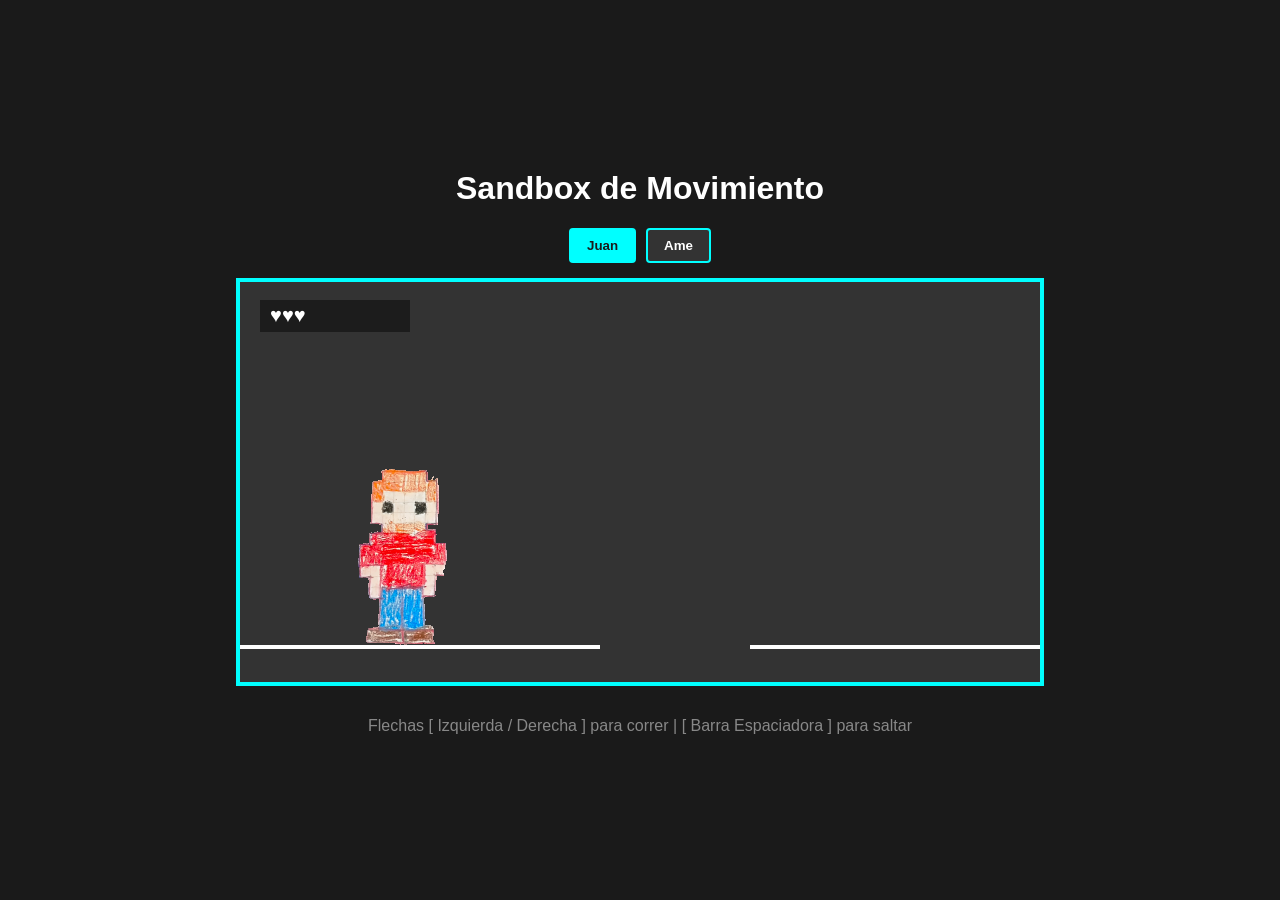
==== index.html @ 15c004db "personajes: idle, correr y salto" ====
<!DOCTYPE html>
<html lang="es">
<head>
    <meta charset="UTF-8">
    <meta name="viewport" content="width=device-width, initial-scale=1.0">
    <title>Sandbox - Salto y Modulos</title>
    <link rel="stylesheet" href="style.css">
</head>
<body>
    <h1>Sandbox de Movimiento</h1>
    
    <div class="selector-container">
        <button id="btnPersonaje1" class="btn-personaje activo" onclick="seleccionarPersonaje('personaje1')">Juan</button>
        <button id="btnPersonaje2" class="btn-personaje" onclick="seleccionarPersonaje('personaje2')">Ame</button>
    </div>

    <canvas id="gameCanvas" width="800" height="400"></canvas>
    
    <div class="controles">
        <p>Flechas [ Izquierda / Derecha ] para correr | [ Barra Espaciadora ] para saltar</p>
    </div>

    <!-- Cargamos los módulos en orden lógico -->
    <script src="personajes.js"></script>
    <script src="controles.js"></script>
    <script src="motor.js"></script>
</body>
</html>
---- style.css ----
body {
    margin: 0; 
    padding: 0; 
    background-color: #1a1a1a;
    display: flex; 
    justify-content: center; 
    align-items: center;
    height: 100vh; 
    color: #ffffff; 
    font-family: Arial, sans-serif;
    flex-direction: column;
}

.selector-container { 
    margin-bottom: 15px; 
    display: flex; 
    gap: 10px; 
}

.btn-personaje {
    background-color: #333; 
    color: #fff; 
    border: 2px solid #00ffff;
    padding: 8px 16px; 
    font-weight: bold; 
    cursor: pointer; 
    border-radius: 4px;
}

.btn-personaje.activo { 
    background-color: #00ffff; 
    color: #1a1a1a; 
}

canvas { 
    border: 4px solid #00ffff; 
    background-color: #333333; 
}

.controles { 
    margin-top: 15px; 
    color: #888; 
    text-align: center; 
}
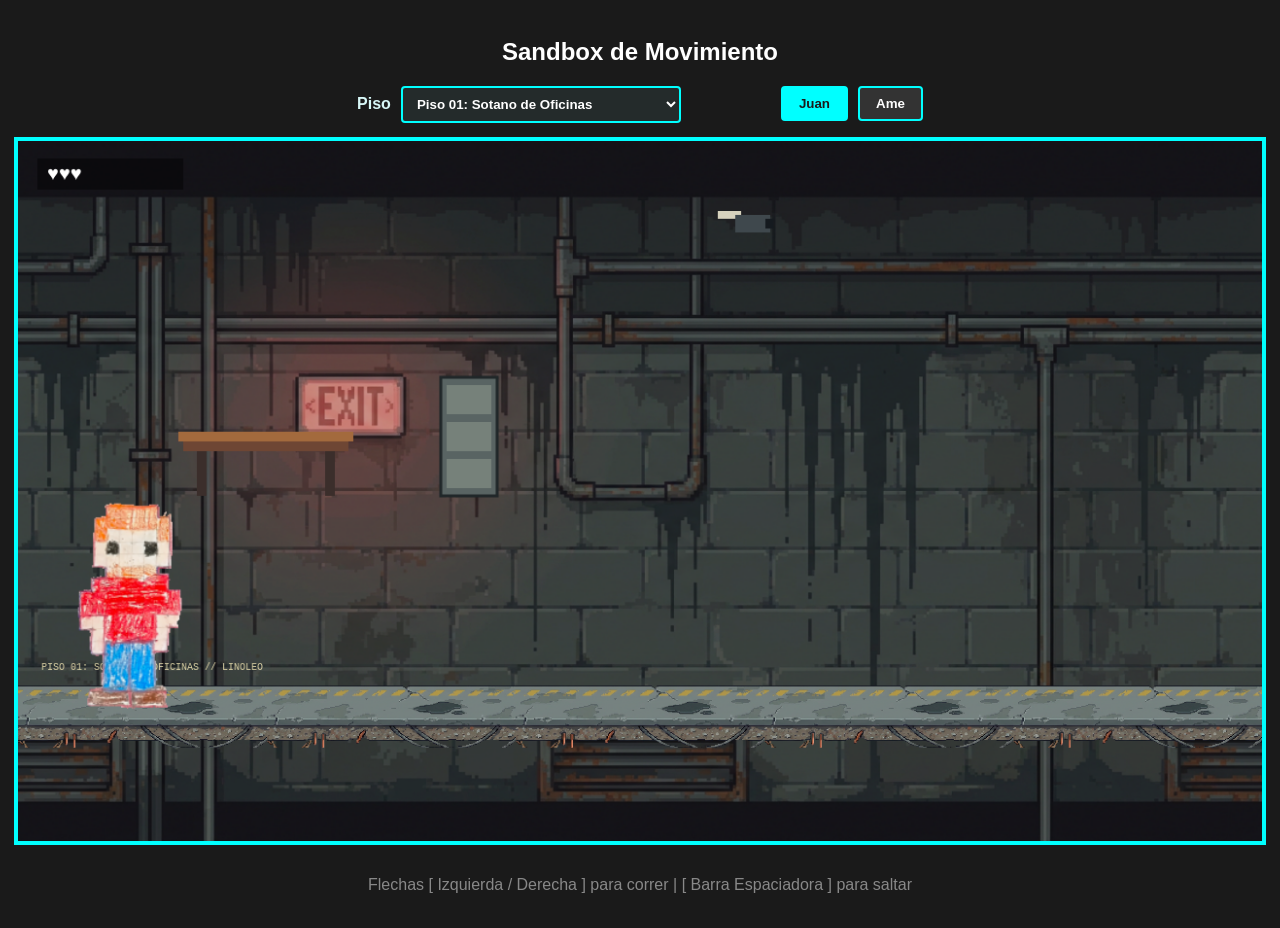
==== commit 449ca322: "ajustes nuevos pisos" ====
--- a/index.html
+++ b/index.html
@@ -7,14 +7,23 @@
     <link rel="stylesheet" href="style.css">
 </head>
 <body>
-    <h1>Sandbox de Movimiento</h1>
+    <h2>Sandbox de Movimiento</h2>
+
+    <div class="options">
+        
+        <div class="selector-piso-container">
+            <label for="selectorPiso">Piso</label>
+            <select id="selectorPiso"></select>
+        </div>
+        
+        <div class="selector-container">
+            <button id="btnPersonaje1" class="btn-personaje activo" onclick="seleccionarPersonaje('personaje1')">Juan</button>
+            <button id="btnPersonaje2" class="btn-personaje" onclick="seleccionarPersonaje('personaje2')">Ame</button>
+        </div>
+        
+    </div>
     
-    <div class="selector-container">
-        <button id="btnPersonaje1" class="btn-personaje activo" onclick="seleccionarPersonaje('personaje1')">Juan</button>
-        <button id="btnPersonaje2" class="btn-personaje" onclick="seleccionarPersonaje('personaje2')">Ame</button>
-    </div>
-
-    <canvas id="gameCanvas" width="800" height="400"></canvas>
+    <canvas id="gameCanvas" width="1280" height="720"></canvas>
     
     <div class="controles">
         <p>Flechas [ Izquierda / Derecha ] para correr | [ Barra Espaciadora ] para saltar</p>
@@ -23,6 +32,8 @@
     <!-- Cargamos los módulos en orden lógico -->
     <script src="personajes.js"></script>
     <script src="controles.js"></script>
+    <script src="niveles.js"></script>
+    <script src="escenario.js"></script>
     <script src="motor.js"></script>
 </body>
 </html>
--- a/style.css
+++ b/style.css
@@ -1,20 +1,48 @@
 body {
     margin: 0; 
-    padding: 0; 
+    padding: 18px; 
     background-color: #1a1a1a;
     display: flex; 
     justify-content: center; 
     align-items: center;
-    height: 100vh; 
+    min-height: 100vh; 
     color: #ffffff; 
     font-family: Arial, sans-serif;
     flex-direction: column;
+    box-sizing: border-box;
+}
+
+.options{
+    display: flex;
+    justify-content: center;
+    align-items: center;
+    gap: 100px;
 }
 
 .selector-container { 
     margin-bottom: 15px; 
     display: flex; 
     gap: 10px; 
+}
+
+.selector-piso-container {
+    margin-bottom: 14px;
+    display: flex;
+    align-items: center;
+    gap: 10px;
+    color: #d7f7f7;
+    font-weight: bold;
+}
+
+#selectorPiso {
+    min-width: 280px;
+    background-color: #242b2b;
+    color: #ffffff;
+    border: 2px solid #00ffff;
+    border-radius: 4px;
+    padding: 8px 10px;
+    font-weight: bold;
+    cursor: pointer;
 }
 
 .btn-personaje {
@@ -35,10 +63,15 @@
 canvas { 
     border: 4px solid #00ffff; 
     background-color: #333333; 
+    max-width: min(1280px, calc(100vw - 36px));
+    max-height: calc(100vh - 190px);
+    aspect-ratio: 16 / 9;
+    width: auto;
+    height: auto;
 }
 
 .controles { 
     margin-top: 15px; 
     color: #888; 
     text-align: center; 
-}+}
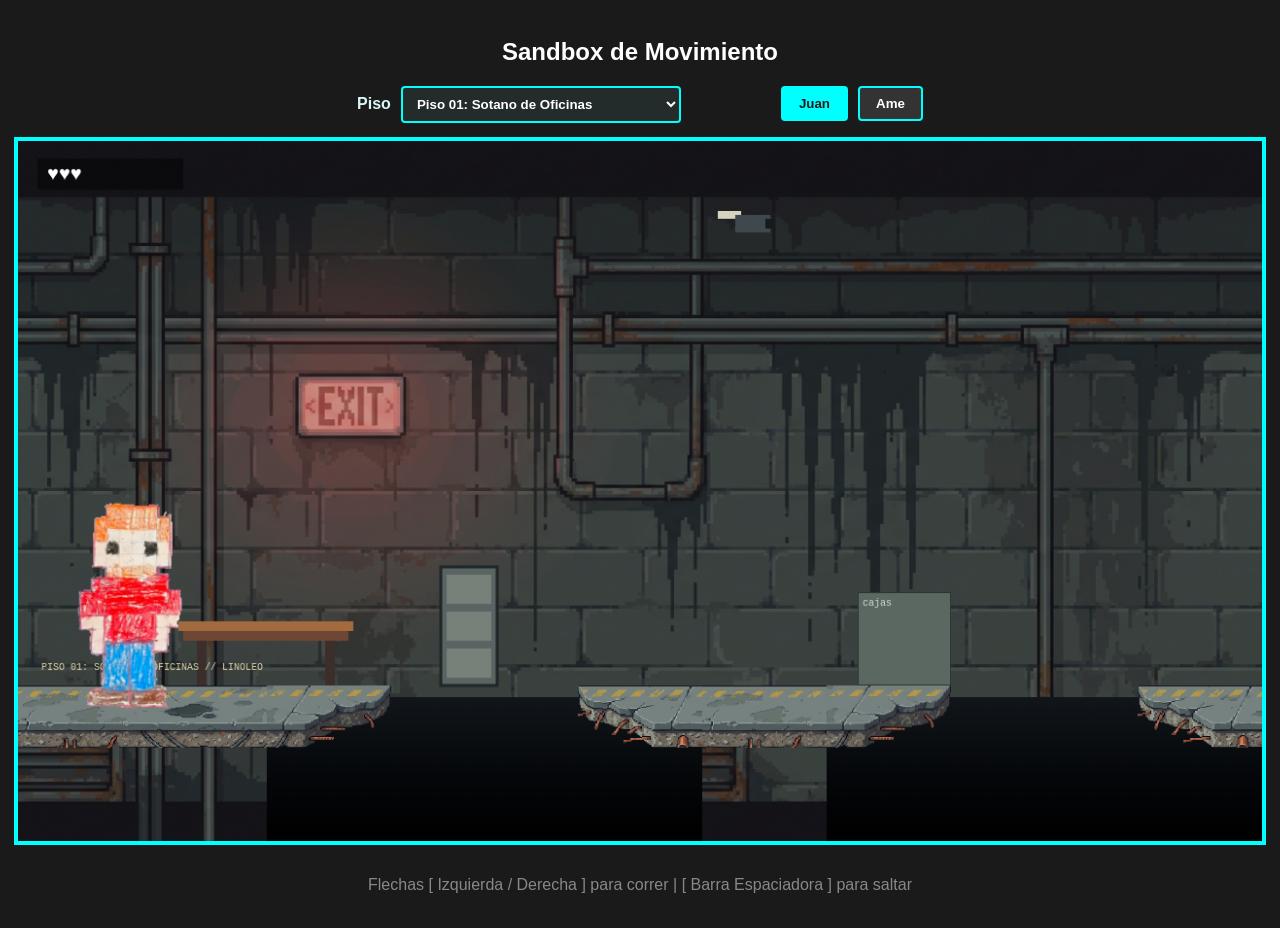
==== commit 7c69955d: "nuevo admin" ====
--- a/index.html
+++ b/index.html
@@ -32,6 +32,7 @@
     <!-- Cargamos los módulos en orden lógico -->
     <script src="personajes.js"></script>
     <script src="controles.js"></script>
+    <script src="niveles_base.js"></script>
     <script src="niveles.js"></script>
     <script src="escenario.js"></script>
     <script src="motor.js"></script>
--- a/style.css
+++ b/style.css
@@ -70,7 +70,17 @@
     height: auto;
 }
 
-.controles { 
+/* index.html?prueba=1 dentro del iframe de admin.html */
+body.modo-prueba h2,
+body.modo-prueba .controles {
+    display: none;
+}
+
+body.modo-prueba canvas {
+    max-height: calc(100vh - 100px);
+}
+
+.controles {
     margin-top: 15px; 
     color: #888; 
     text-align: center; 
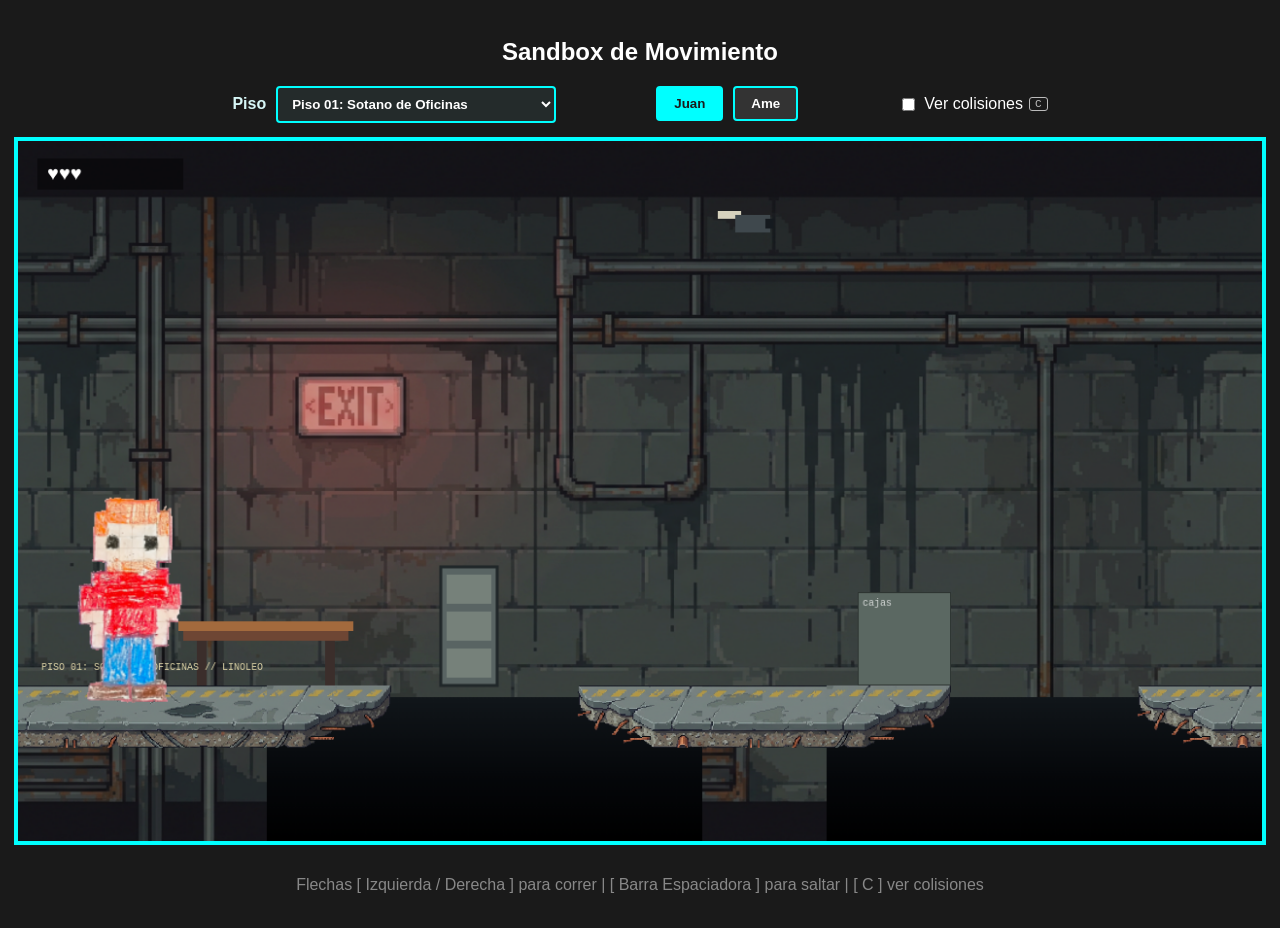
==== commit db622e8c: "ajustes colicion" ====
--- a/index.html
+++ b/index.html
@@ -20,13 +20,17 @@
             <button id="btnPersonaje1" class="btn-personaje activo" onclick="seleccionarPersonaje('personaje1')">Juan</button>
             <button id="btnPersonaje2" class="btn-personaje" onclick="seleccionarPersonaje('personaje2')">Ame</button>
         </div>
+
+        <label class="opcion-colisiones" title="Tecla C">
+            <input type="checkbox" id="chkColisiones"> Ver colisiones <kbd>C</kbd>
+        </label>
         
     </div>
     
     <canvas id="gameCanvas" width="1280" height="720"></canvas>
     
     <div class="controles">
-        <p>Flechas [ Izquierda / Derecha ] para correr | [ Barra Espaciadora ] para saltar</p>
+        <p>Flechas [ Izquierda / Derecha ] para correr | [ Barra Espaciadora ] para saltar | [ C ] ver colisiones</p>
     </div>
 
     <!-- Cargamos los módulos en orden lógico -->
--- a/style.css
+++ b/style.css
@@ -71,6 +71,22 @@
 }
 
 /* index.html?prueba=1 dentro del iframe de admin.html */
+.opcion-colisiones {
+    margin-bottom: 14px;
+    display: flex;
+    align-items: center;
+    gap: 6px;
+    cursor: pointer;
+}
+
+.opcion-colisiones kbd {
+    padding: 0 5px;
+    border: 1px solid currentColor;
+    border-radius: 3px;
+    font-size: 11px;
+    opacity: 0.7;
+}
+
 body.modo-prueba h2,
 body.modo-prueba .controles {
     display: none;
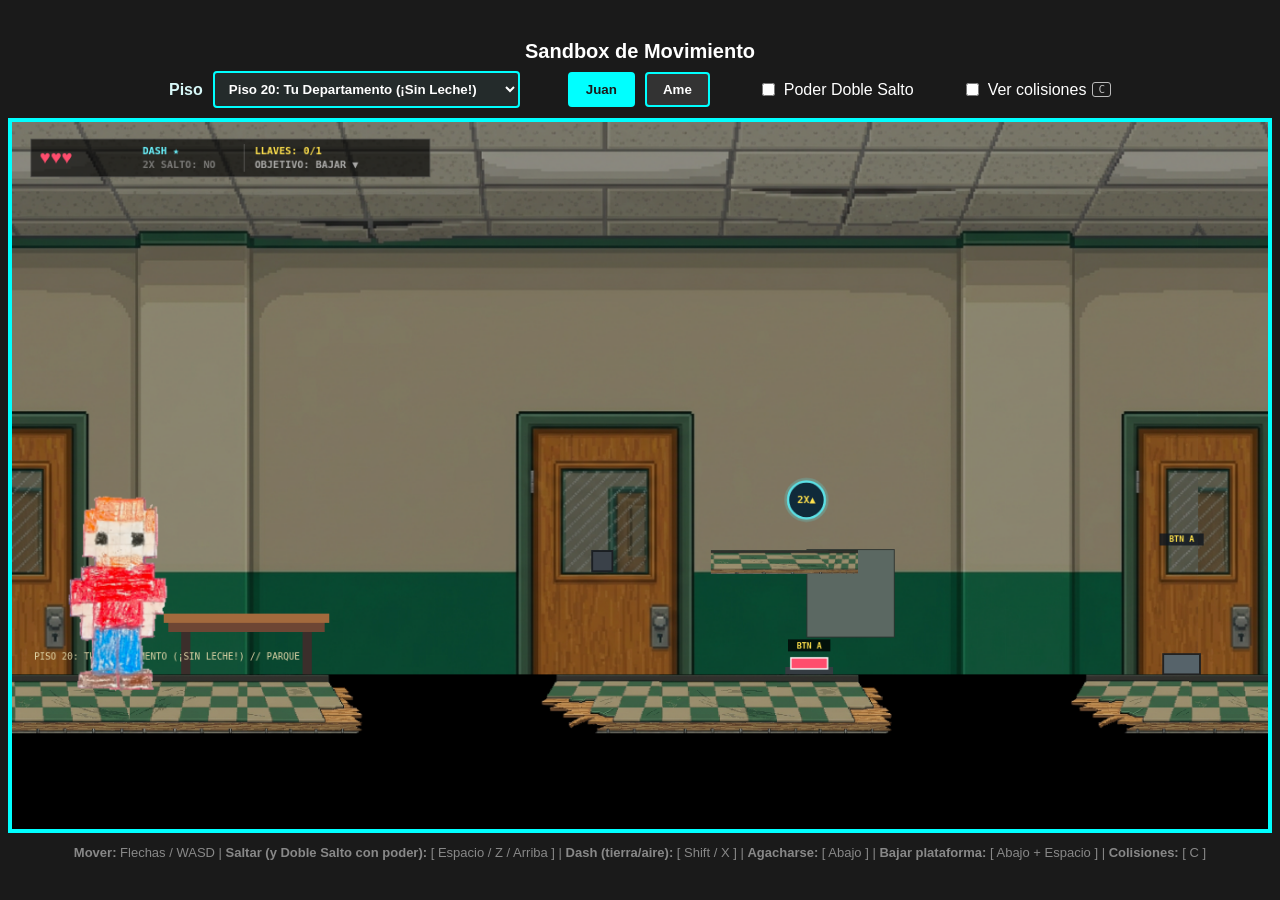
==== commit de5091ef: "mejoras" ====
--- a/index.html
+++ b/index.html
@@ -21,16 +21,20 @@
             <button id="btnPersonaje2" class="btn-personaje" onclick="seleccionarPersonaje('personaje2')">Ame</button>
         </div>
 
+        <label class="opcion-colisiones" title="Activar/desactivar poder de Doble Salto para probar">
+            <input type="checkbox" id="chkDobleSalto"> Poder Doble Salto
+        </label>
+
         <label class="opcion-colisiones" title="Tecla C">
             <input type="checkbox" id="chkColisiones"> Ver colisiones <kbd>C</kbd>
         </label>
         
     </div>
     
-    <canvas id="gameCanvas" width="1280" height="720"></canvas>
+    <canvas id="gameCanvas" width="1366" height="768"></canvas>
     
     <div class="controles">
-        <p>Flechas [ Izquierda / Derecha ] para correr | [ Barra Espaciadora ] para saltar | [ C ] ver colisiones</p>
+        <p><b>Mover:</b> Flechas / WASD | <b>Saltar (y Doble Salto con poder):</b> [ Espacio / Z / Arriba ] | <b>Dash (tierra/aire):</b> [ Shift / X ] | <b>Agacharse:</b> [ Abajo ] | <b>Bajar plataforma:</b> [ Abajo + Espacio ] | <b>Colisiones:</b> [ C ]</p>
     </div>
 
     <!-- Cargamos los módulos en orden lógico -->
--- a/style.css
+++ b/style.css
@@ -1,6 +1,6 @@
 body {
     margin: 0; 
-    padding: 18px; 
+    padding: 10px 14px; 
     background-color: #1a1a1a;
     display: flex; 
     justify-content: center; 
@@ -12,21 +12,26 @@
     box-sizing: border-box;
 }
 
+h2 {
+    margin: 4px 0 8px;
+    font-size: 20px;
+}
+
 .options{
     display: flex;
     justify-content: center;
     align-items: center;
-    gap: 100px;
+    gap: 48px;
 }
 
 .selector-container { 
-    margin-bottom: 15px; 
+    margin-bottom: 10px; 
     display: flex; 
     gap: 10px; 
 }
 
 .selector-piso-container {
-    margin-bottom: 14px;
+    margin-bottom: 10px;
     display: flex;
     align-items: center;
     gap: 10px;
@@ -62,17 +67,17 @@
 
 canvas { 
     border: 4px solid #00ffff; 
-    background-color: #333333; 
-    max-width: min(1280px, calc(100vw - 36px));
-    max-height: calc(100vh - 190px);
-    aspect-ratio: 16 / 9;
+    background-color: #000000; 
+    max-width: min(1420px, calc(100vw - 24px));
+    max-height: calc(100vh - 124px);
+    aspect-ratio: 1366 / 768;
     width: auto;
     height: auto;
 }
 
 /* index.html?prueba=1 dentro del iframe de admin.html */
 .opcion-colisiones {
-    margin-bottom: 14px;
+    margin-bottom: 10px;
     display: flex;
     align-items: center;
     gap: 6px;
@@ -93,11 +98,15 @@
 }
 
 body.modo-prueba canvas {
-    max-height: calc(100vh - 100px);
+    max-height: calc(100vh - 76px);
 }
 
 .controles {
-    margin-top: 15px; 
+    margin-top: 8px; 
     color: #888; 
-    text-align: center; 
+    text-align: center;
+    font-size: 13px;
 }
+.controles p {
+    margin: 4px 0;
+}
